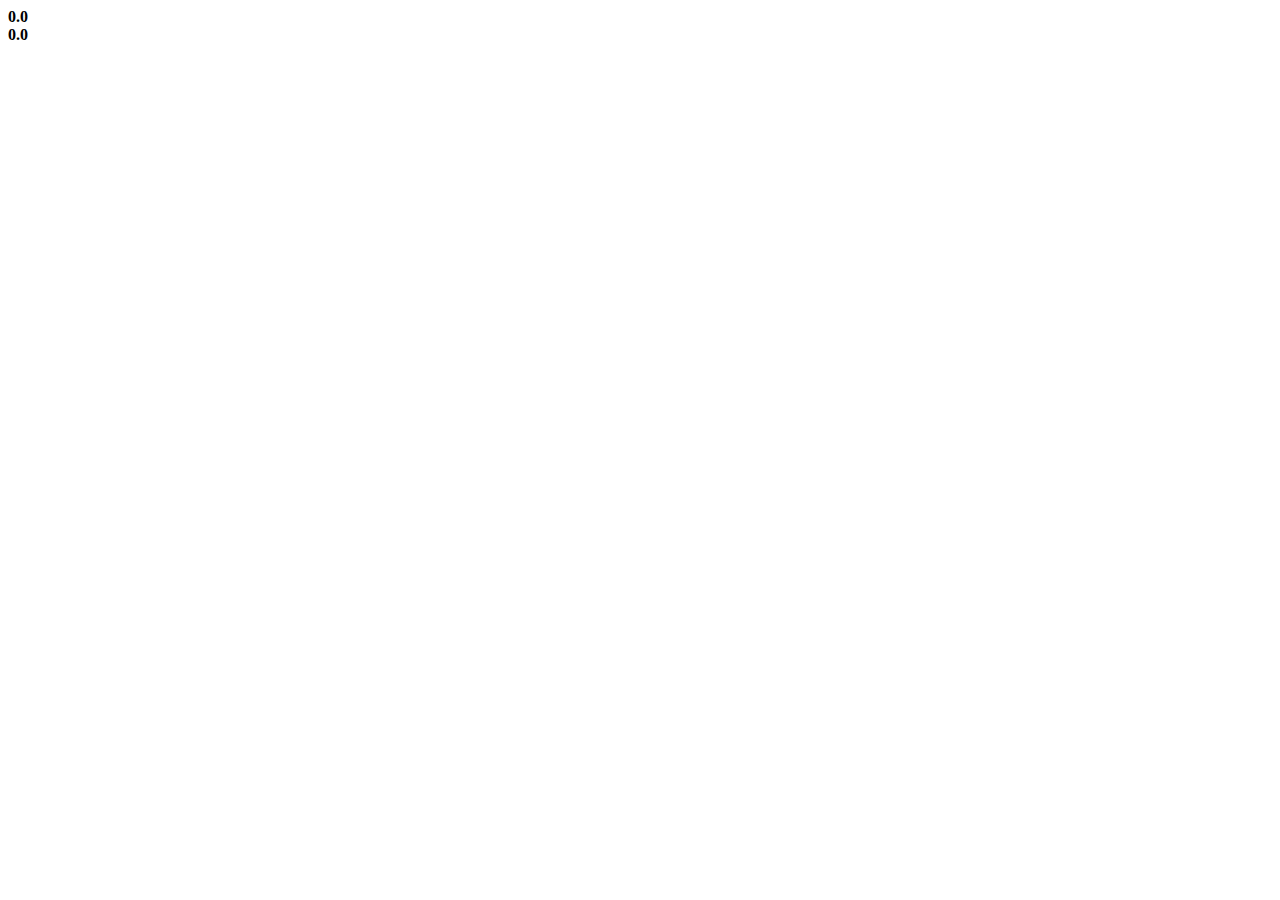
==== server/info.html @ 159dc119 "Made de handling for HTML files a little smarter and introduced a second speed gauge." ====
<!DOCTYPE html>
<html lang="en">
	<head>
		<title>Cato info</title>
		<meta charset="utf-8">
		<meta name="viewport" content="width=device-width, initial-scale=1">
		<link rel="stylesheet" href="/bootstrap-3.3.4.min.css">
		<link rel="stylesheet" type="text/css" href="/cato.css">
		<script src="/jquery-1.11.3.min.js"></script>
		<script src="/bootstrap-3.3.4.min.js"></script>
	</head>
	<body>

		<div class="container-fluid">
			<div id="cur-speed">
				<b><span>0.0</span></b>
			</div>
			<div id="avg-speed">
				<b><span>0.0</span></b>
			</div>
		</div>

		<script src="/socket.io/socket.io.js"></script>
		<script>
			var socket = io('http://localhost:8080');

			var curSpeedGauge = $('#cur-speed span');
			socket.on('cur-speed', function (speed) {
				curSpeedGauge.text(speed.knots);
			});

			var avgSpeedGauge = $('#avg-speed span');
			socket.on('avg-speed', function (speed) {
				avgSpeedGauge.text(speed.knots);
			});
		</script>
	</body>
</html>
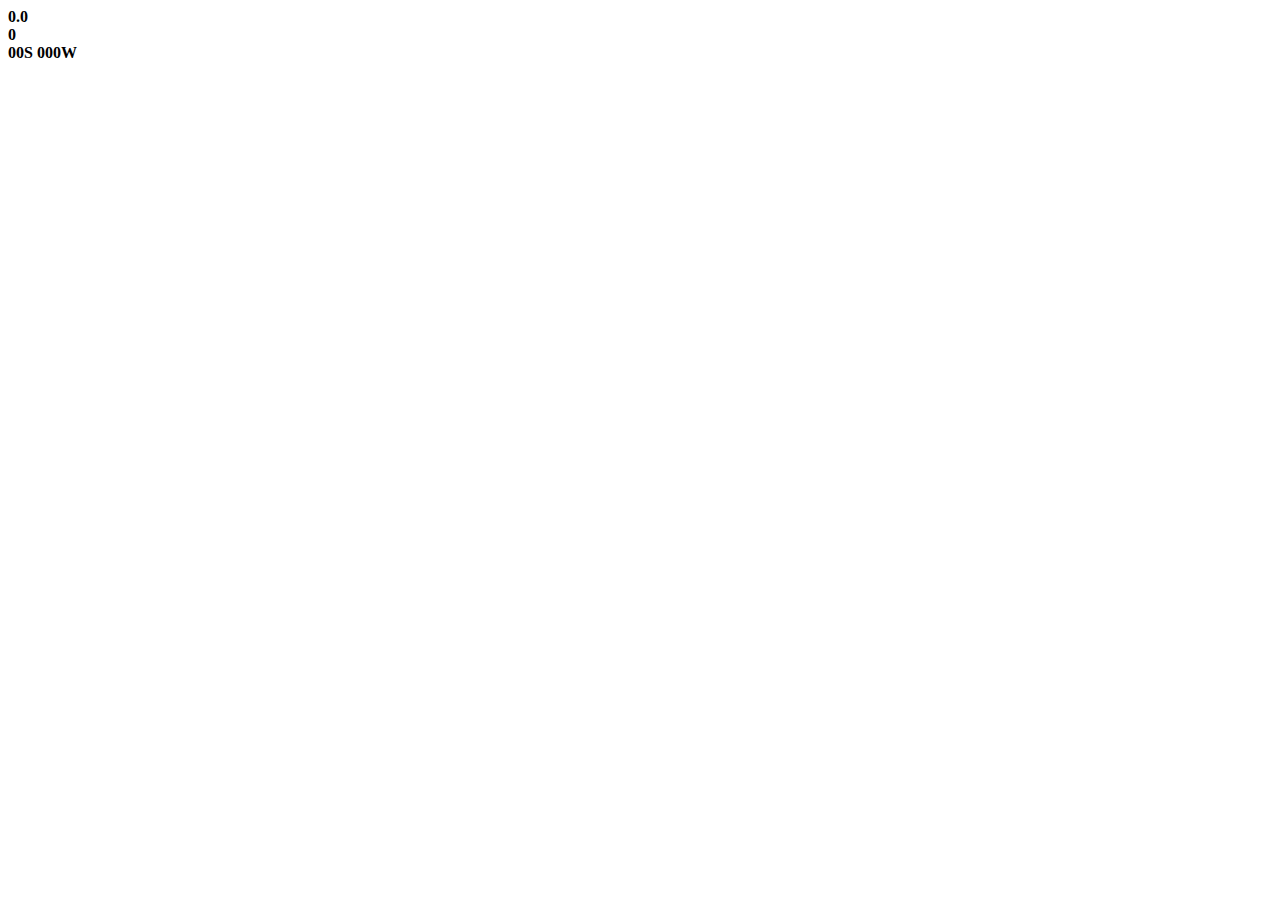
==== commit 7709759e: "Integrated the server with the existing code." ====
--- a/server/info.html
+++ b/server/info.html
@@ -6,8 +6,6 @@
 		<meta name="viewport" content="width=device-width, initial-scale=1">
 		<link rel="stylesheet" href="/bootstrap-3.3.4.min.css">
 		<link rel="stylesheet" type="text/css" href="/cato.css">
-		<script src="/jquery-1.11.3.min.js"></script>
-		<script src="/bootstrap-3.3.4.min.js"></script>
 	</head>
 	<body>
 
@@ -15,23 +13,30 @@
 			<div id="cur-speed">
 				<b><span>0.0</span></b>
 			</div>
-			<div id="avg-speed">
-				<b><span>0.0</span></b>
+			<div id="heading">
+				<b><span>0</span></b>
+			</div>
+			<div id="location">
+				<b><span id='latitude'>00S</span>&nbsp;<span id='longitude'>000W</span></b>
 			</div>
 		</div>
 
+		<script src="/jquery-1.11.3.min.js"></script>
+		<script src="/bootstrap-3.3.4.min.js"></script>
 		<script src="/socket.io/socket.io.js"></script>
 		<script>
-			var socket = io('http://localhost:8080');
+			var socket = io();
 
 			var curSpeedGauge = $('#cur-speed span');
-			socket.on('cur-speed', function (speed) {
-				curSpeedGauge.text(speed.knots);
-			});
+			var headingGauge = $('#heading span');
+			var latitudeGauge = $('#location span#latitude');
+			var longitudeGauge = $('#location span#longitude');
 
-			var avgSpeedGauge = $('#avg-speed span');
-			socket.on('avg-speed', function (speed) {
-				avgSpeedGauge.text(speed.knots);
+			socket.on('update', function (update) {
+				curSpeedGauge.text(update.speed);
+				headingGauge.text(update.heading);
+				latitudeGauge.text(update.location.latitude);
+				longitudeGauge.text(update.location.longitude);
 			});
 		</script>
 	</body>
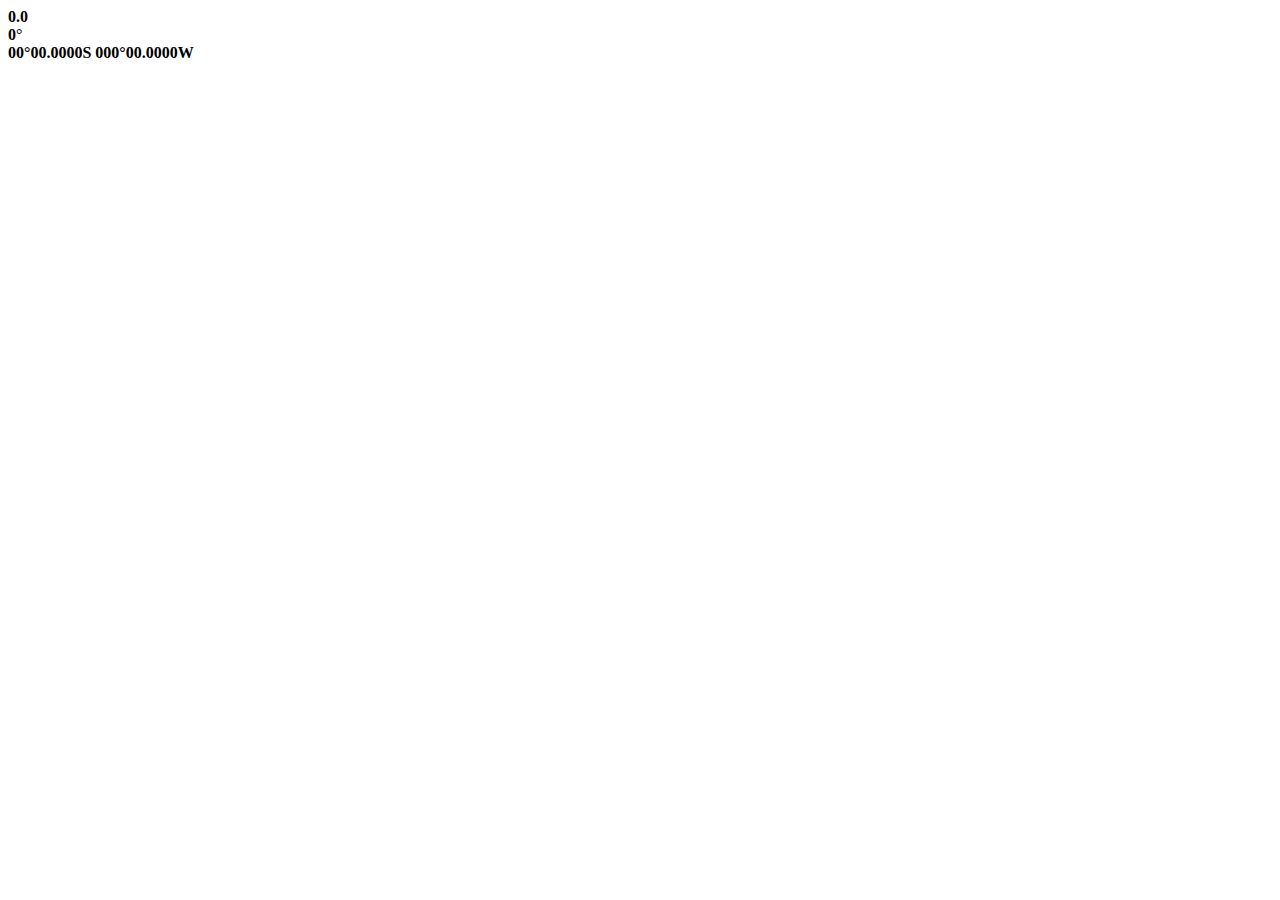
==== commit 042510f7: "Added padding the the degrees and whole minutes." ====
--- a/server/info.html
+++ b/server/info.html
@@ -14,10 +14,10 @@
 				<b><span>0.0</span></b>
 			</div>
 			<div id="heading">
-				<b><span>0</span></b>
+				<b><span>0</span></b>°
 			</div>
 			<div id="location">
-				<b><span id='latitude'>00S</span>&nbsp;<span id='longitude'>000W</span></b>
+				<b><span id='latitude'>00°00.0000S</span>&nbsp;<span id='longitude'>000°00.0000W</span></b>
 			</div>
 		</div>
 
